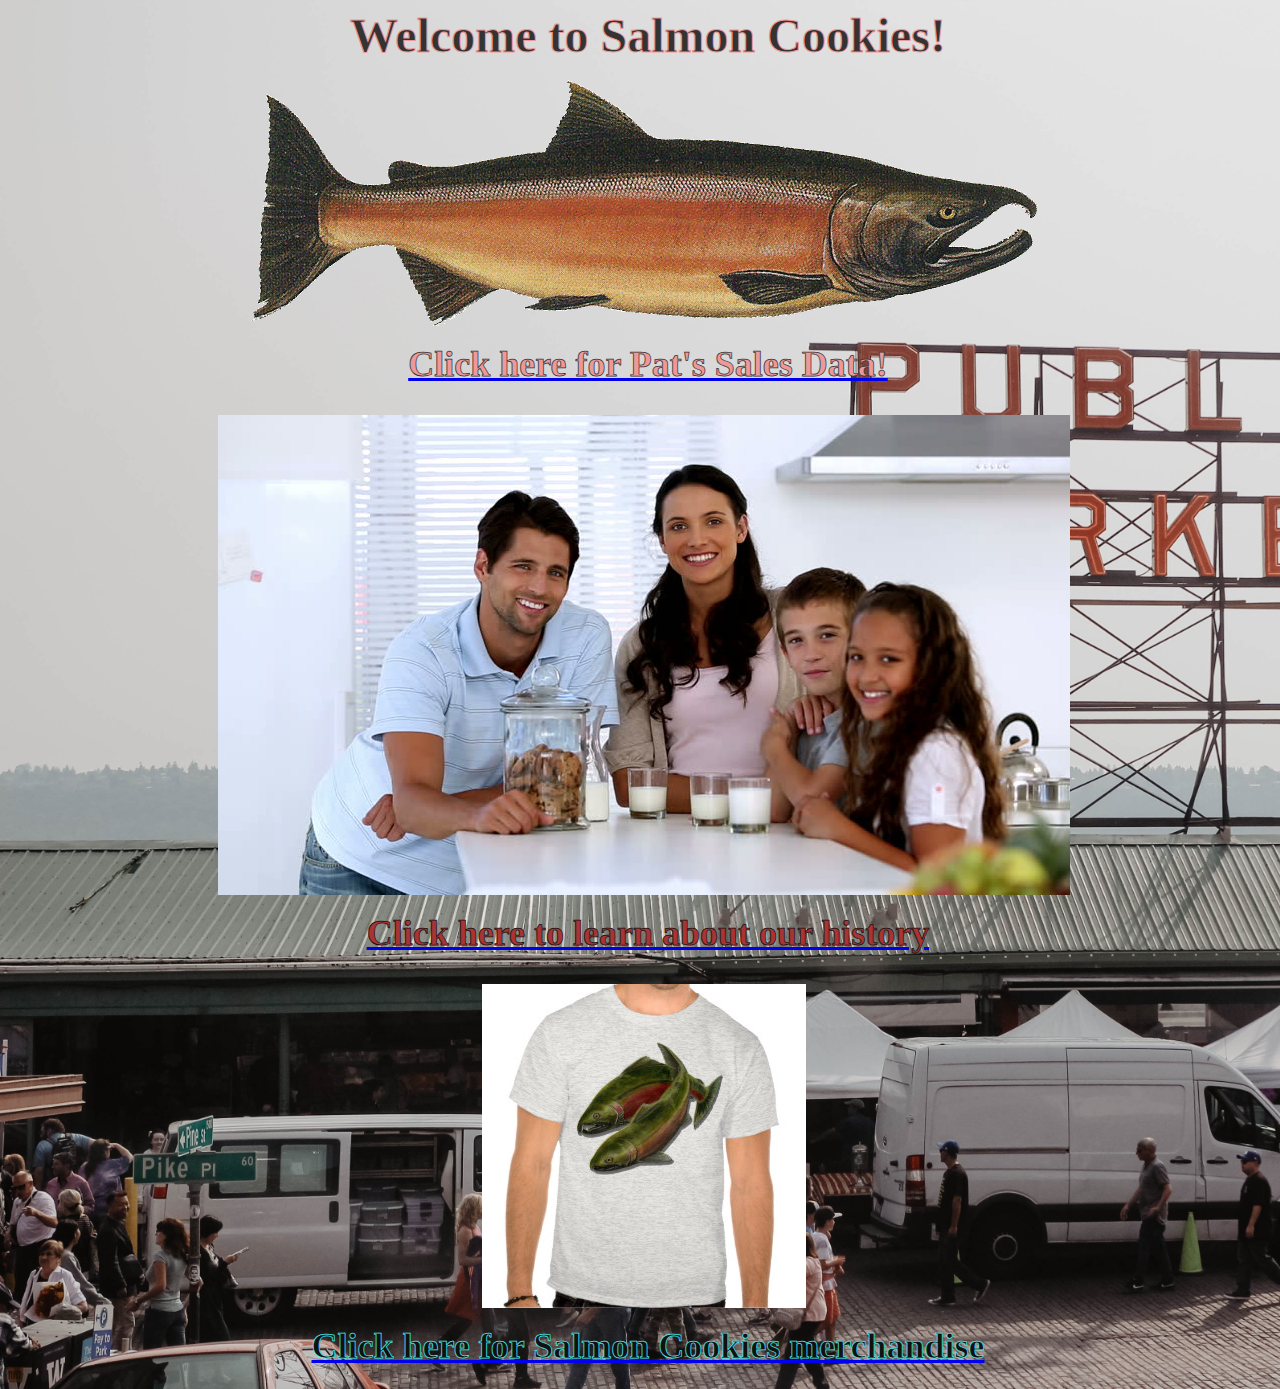
==== index.html @ 54d7e971 "Reformatted site directory to compartmentalize assets and styles a bit better. Created a basic page " ====
<!DOCTYPE html>
<html>
  <head>
    <title>Pat's Salmon Cookies</title>
    <link rel="stylesheet" href="styles/reset.css" />
    <link rel="stylesheet" href="styles/index/styles.css" />
  </head>
  <body>
    <h1>Welcome to Salmon Cookies!</h1>
    <section id="sales">
      <a href="sales.html">
        <img src="img/required-assets/salmon.png" alt="Click here for sales data" />
      </a>
      <a href="sales.html">
        <h2>Click here for Pat's Sales Data!</h2>
      </a>
    </section>
        <section id="about-us">
      <a href="about-us.html">
        <img src="img/required-assets/family.jpg" alt="Click here for our history" />
      </a>
      <a href="about-us.html">
        <h2>Click here to learn about our history</h2>
      </a>
    </section>
    <section id="merchandise">
      <a href="merchandise.html">
        <img src="img/required-assets/shirt.jpg" alt="Click here for Merchandise" />
      </a>
      <a href="merchandise.html">
        <h2>Click here for Salmon Cookies merchandise</h2>
      </a>
    </section>
  </body>
</html>
---- styles/index/styles.css ----
html{
  background-image: url('../../img/indexBackground.jpg');
  background-size: cover;
}

h1{
  margin: 12px;
  color: #333333;
  font-size: 48px;
  font-weight: bold;
  text-align: center;
  -webkit-text-fill: #333333;
  -webkit-text-stroke-width: 1px;
  -webkit-text-stroke-color: #ee9999;
}

body{
  max-width: 75%;
  left: 50%;
  transform: translate(17.5%,0%);
  text-align: center;
}

body section *{
  margin: 8px;
}

#sales h2{
  margin: 9px;
  color: #ee9999;
  font-size: 36px;
  font-weight: bold;
  text-align: center;
  -webkit-text-fill: #ee9999;
  -webkit-text-stroke-width: 0.75px;
  -webkit-text-stroke-color: #333333;
}

#about-us h2{
  margin: 9px;
  color: #aa3333;
  font-size: 36px;
  font-weight: bold;
  text-align: center;
  -webkit-text-fill: #aa3333;
  -webkit-text-stroke-width: 0.75px;
  -webkit-text-stroke-color: #111111;
}

#merchandise h2{
  margin: 9px;
  color: #111111;
  font-size: 36px;
  font-weight: bold;
  text-align: center;
  -webkit-text-fill: #111111;
  -webkit-text-stroke-width: 0.75px;
  -webkit-text-stroke-color: #44EEEE;
}
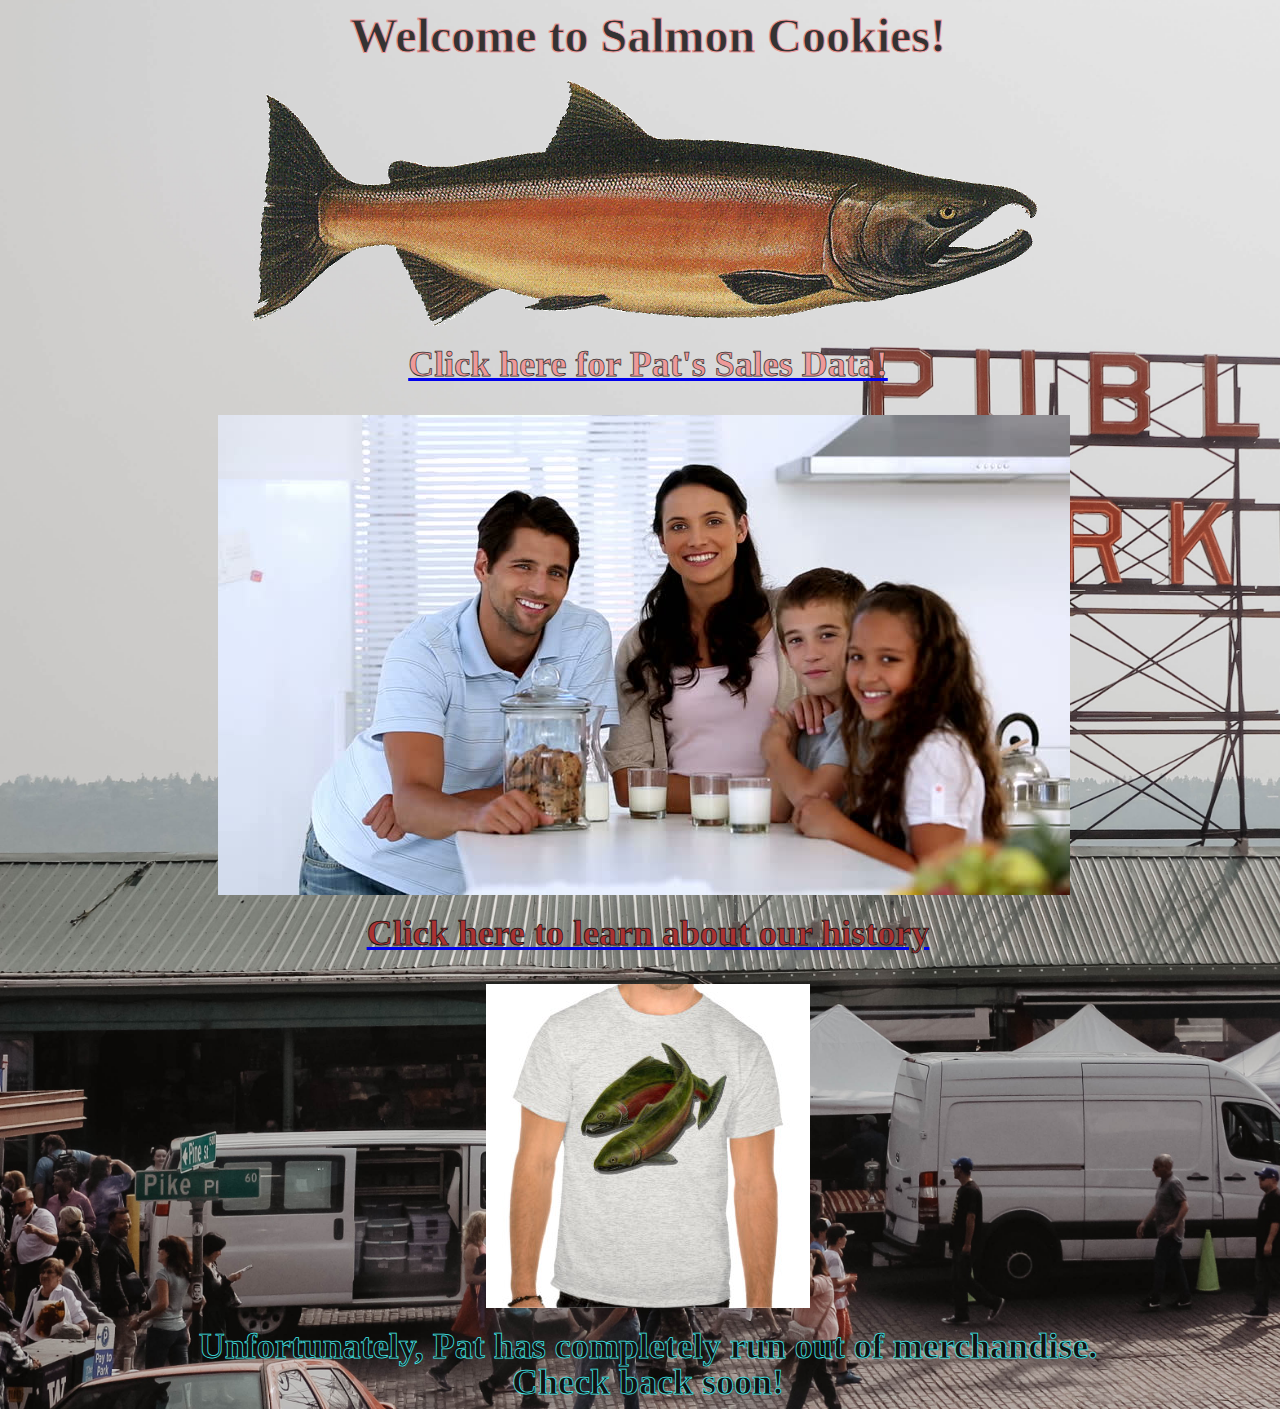
==== commit 9e3b6f53: "Finished content for about-us, removed merchandise page entire (out of scope for the time we have)" ====
--- a/index.html
+++ b/index.html
@@ -15,7 +15,7 @@
         <h2>Click here for Pat's Sales Data!</h2>
       </a>
     </section>
-        <section id="about-us">
+    <section id="about-us">
       <a href="about-us.html">
         <img src="img/required-assets/family.jpg" alt="Click here for our history" />
       </a>
@@ -24,12 +24,8 @@
       </a>
     </section>
     <section id="merchandise">
-      <a href="merchandise.html">
-        <img src="img/required-assets/shirt.jpg" alt="Click here for Merchandise" />
-      </a>
-      <a href="merchandise.html">
-        <h2>Click here for Salmon Cookies merchandise</h2>
-      </a>
+      <img src="img/required-assets/shirt.jpg" alt="Click here for Merchandise" />
+      <h2>Unfortunately, Pat has completely run out of merchandise. Check back soon!</h2>
     </section>
   </body>
 </html>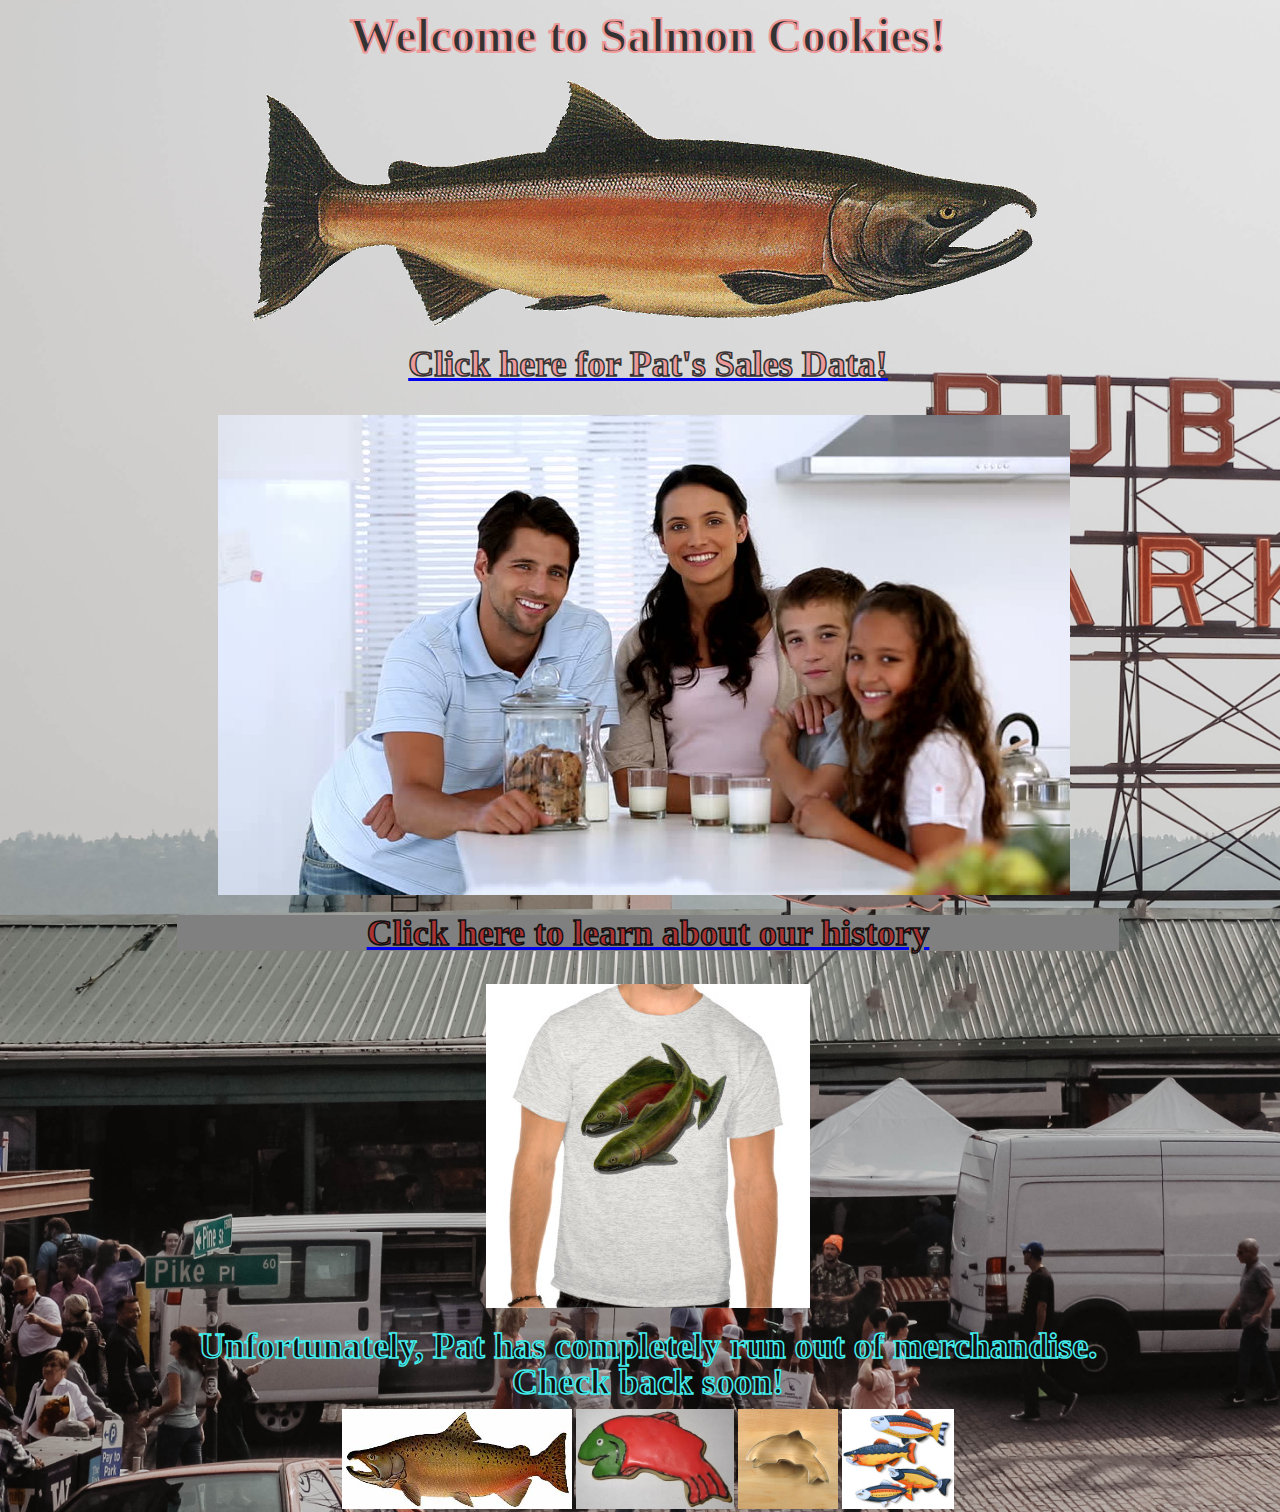
==== commit 7c25fb4e: "Slight changes to improve readability of text on index.html. Intentionally throwing the rest of the " ====
--- a/index.html
+++ b/index.html
@@ -27,5 +27,11 @@
       <img src="img/required-assets/shirt.jpg" alt="Click here for Merchandise" />
       <h2>Unfortunately, Pat has completely run out of merchandise. Check back soon!</h2>
     </section>
+    <footer>
+      <img src="img/required-assets/chinook.jpg" alt="image #1" />
+      <img src="img/required-assets/frosted-cookie.jpg" alt="image #4" />
+      <img src="img/required-assets/cutter.jpeg" alt="image #2" />
+      <img src="img/required-assets/fish.jpg" alt="image #3" />
+    </footer>
   </body>
 </html>--- a/styles/index/styles.css
+++ b/styles/index/styles.css
@@ -10,7 +10,7 @@
   font-weight: bold;
   text-align: center;
   -webkit-text-fill: #333333;
-  -webkit-text-stroke-width: 1px;
+  -webkit-text-stroke-width: 2px;
   -webkit-text-stroke-color: #ee9999;
 }
 
@@ -32,18 +32,19 @@
   font-weight: bold;
   text-align: center;
   -webkit-text-fill: #ee9999;
-  -webkit-text-stroke-width: 0.75px;
+  -webkit-text-stroke-width: 1.5px;
   -webkit-text-stroke-color: #333333;
 }
 
 #about-us h2{
+  background-color: grey;
   margin: 9px;
   color: #aa3333;
   font-size: 36px;
   font-weight: bold;
   text-align: center;
   -webkit-text-fill: #aa3333;
-  -webkit-text-stroke-width: 0.75px;
+  -webkit-text-stroke-width: 1.5px;
   -webkit-text-stroke-color: #111111;
 }
 
@@ -54,6 +55,12 @@
   font-weight: bold;
   text-align: center;
   -webkit-text-fill: #111111;
-  -webkit-text-stroke-width: 0.75px;
+  -webkit-text-stroke-width: 1.5px;
   -webkit-text-stroke-color: #44EEEE;
+}
+
+footer *{
+  height:100px;
+  max-width: 24%;
+  
 }